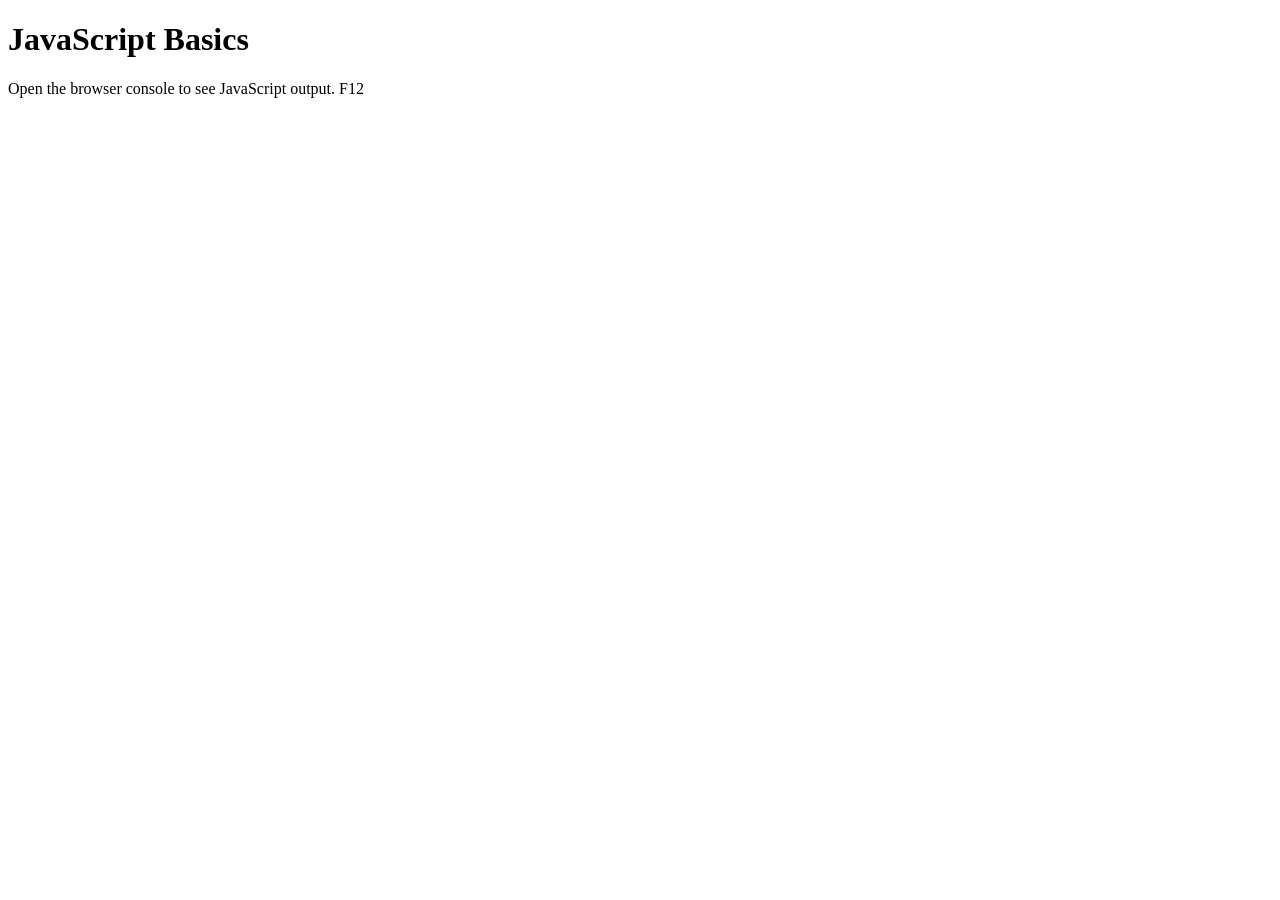
==== WS02_JS_basic/index.html @ 8c5613f5 "Tehty muutoksia" ====
<!DOCTYPE html>
<html lang="en">
<head>
    <meta charset="UTF-8">
    <meta name="viewport" content="width=device-width, initial-scale=1.0">
    <title>JavaScript Basics</title>
</head>

<body>

    <h1>JavaScript Basics</h1>
    <p>Open the browser console to see JavaScript output. F12</p>

    <!--Link to JavaScript file-->
    <script src="js/script.js"></script>
    
</body>
</html>
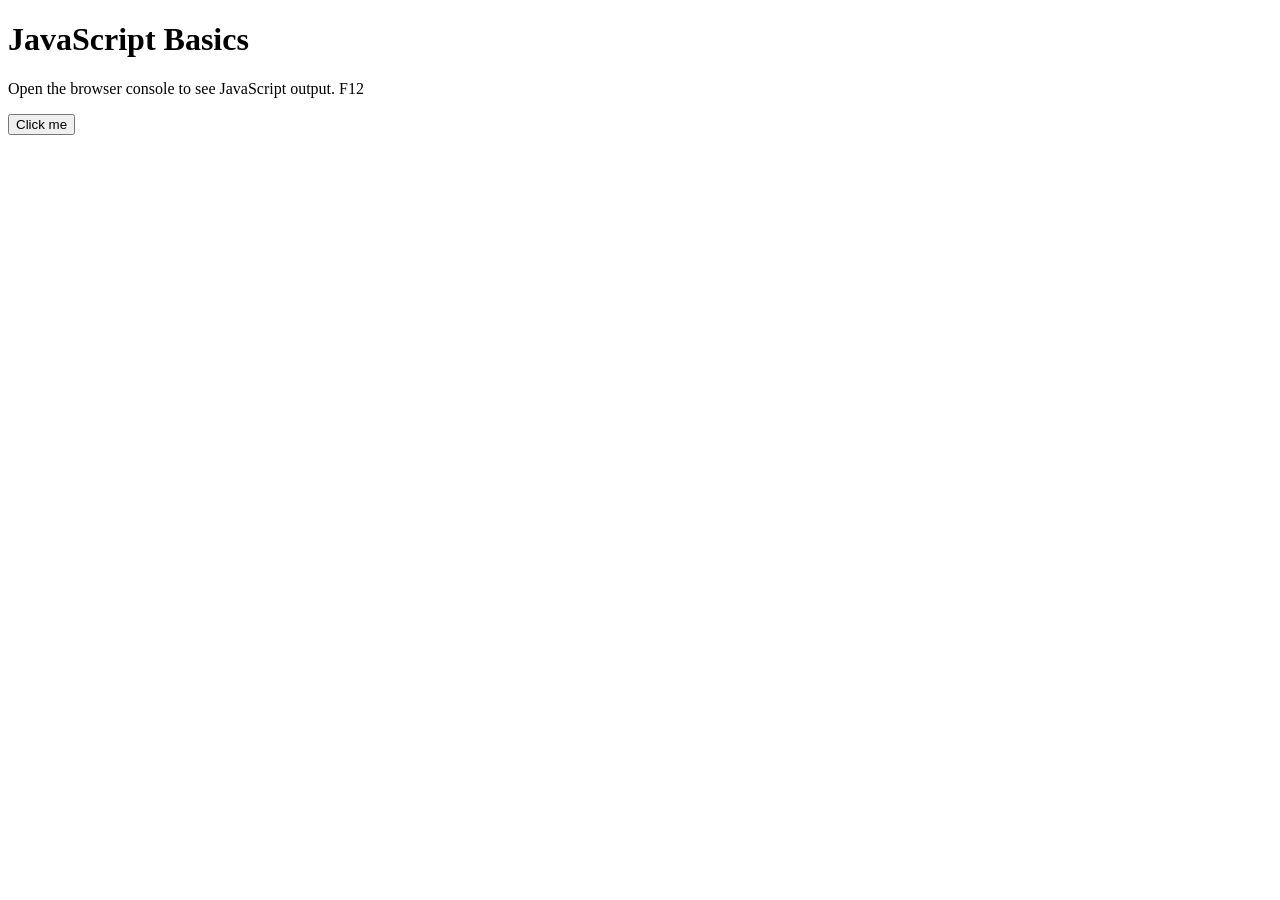
==== commit f4e1daf7: "Lisätty nappi" ====
--- a/WS02_JS_basic/index.html
+++ b/WS02_JS_basic/index.html
@@ -11,6 +11,8 @@
     <h1>JavaScript Basics</h1>
     <p>Open the browser console to see JavaScript output. F12</p>
 
+    <button onclick="showMessage()">Click me</button>
+
     <!--Link to JavaScript file-->
     <script src="js/script.js"></script>
     
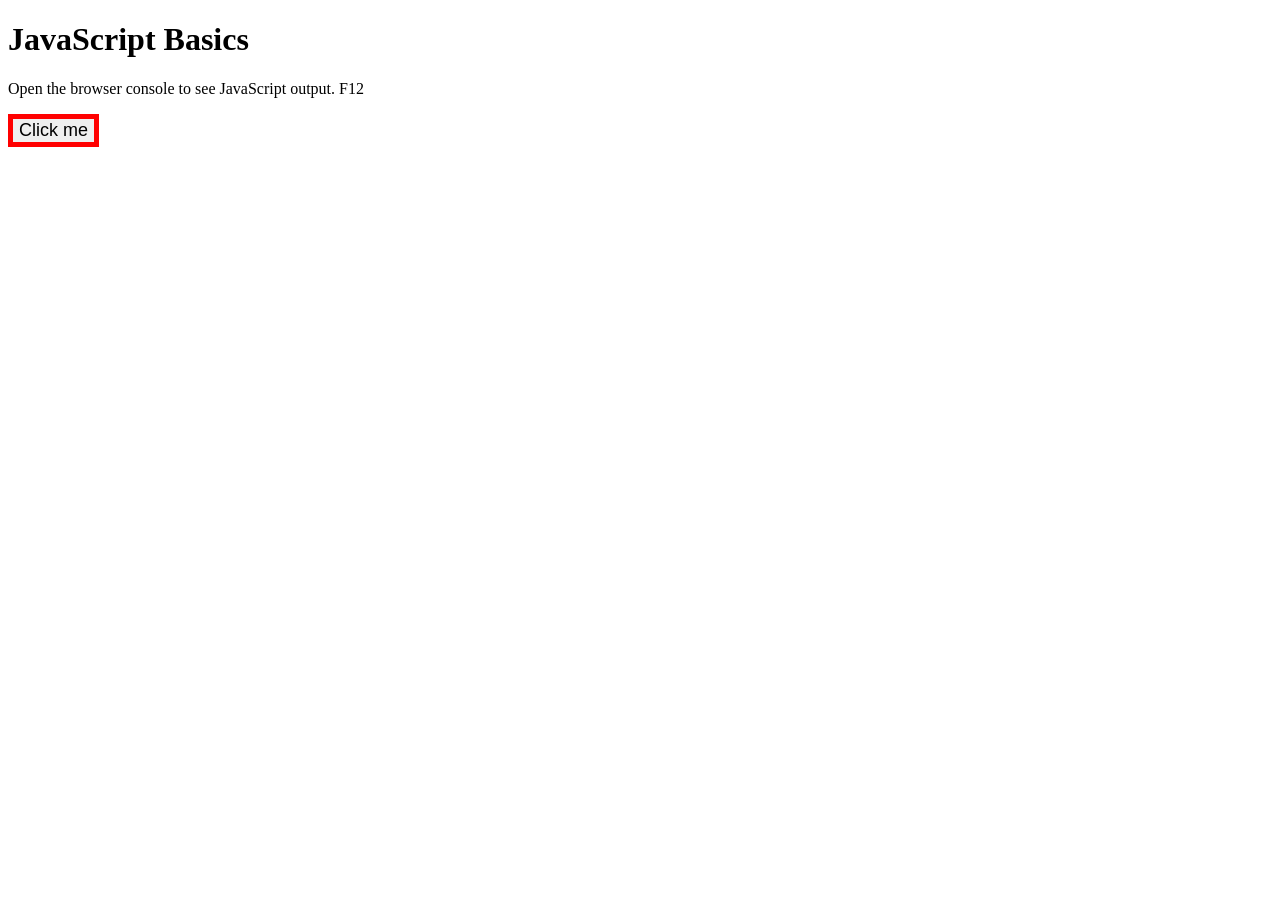
==== commit 94d7137e: "Muutettu nappia" ====
--- a/WS02_JS_basic/index.html
+++ b/WS02_JS_basic/index.html
@@ -4,6 +4,7 @@
     <meta charset="UTF-8">
     <meta name="viewport" content="width=device-width, initial-scale=1.0">
     <title>JavaScript Basics</title>
+    <link rel="stylesheet" href="styles.css">
 </head>
 
 <body>
--- a/WS02_JS_basic/styles.css
+++ b/WS02_JS_basic/styles.css
@@ -0,0 +1,7 @@
+button {
+    font-size: large;
+    border-top: 5px solid red;
+    border-left: 5px solid red;
+    border-right: 5px solid red;
+    border-bottom: 5px solid red;
+}
